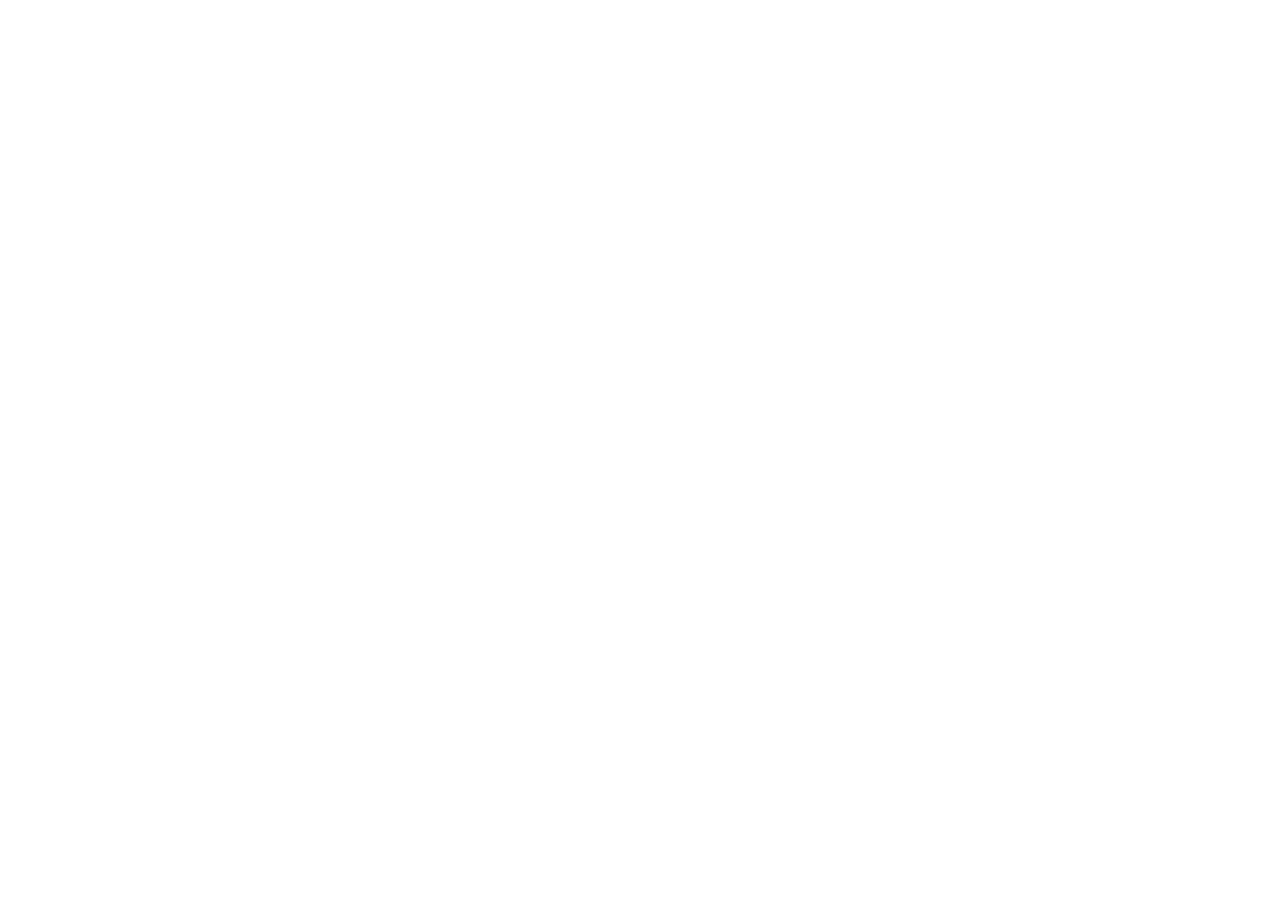
==== hw1/html/index_2.html @ fab0e2ff "initial version" ====
<!DOCTYPE html>
<html lang="en">
    <head>
        <meta charset="UTF-8">
        <meta name="viewport" content="width=device-width, initial-scale=1.0">
        <link rel="stylesheet" href="../html/index_1.html">
        <link rel="stylesheet" href="../css/style.css">

        <title>Page two description</title>
    </head>
    <body>

    </body>
</html>
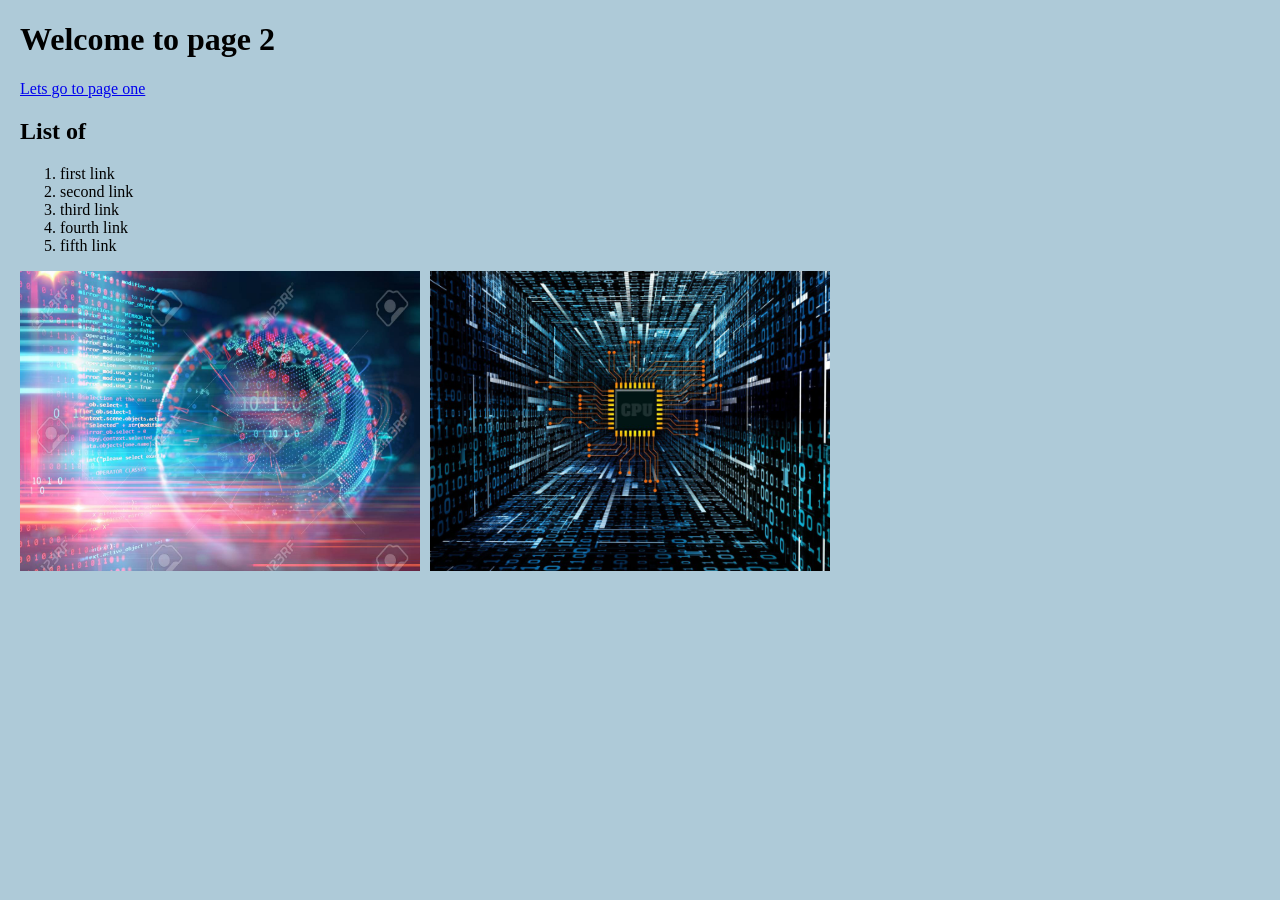
==== commit e3ee0c4e: "first version" ====
--- a/hw1/html/index_2.html
+++ b/hw1/html/index_2.html
@@ -9,6 +9,20 @@
         <title>Page two description</title>
     </head>
     <body>
+        <h1> Welcome to page 2</h1>
+        <a href="./index.html">Lets go to page one</a>
+        <h2>List of </h2>
+        <ol>
+            <li><a>first link</a></li>
+            <li><a>second link</a></li>
+            <li><a>third link</a></li>
+            <li><a>fourth link</a></li>
+            <li><a>fifth link</a></li>
+        </ol>
+        <div style="display: flex;flex-direction: row;gap: 10px;">
+            <img src="../Images/programming.jpg" width="400">
+            <img src="../Images/vlsi3.png" width="400">
+        </div>
 
     </body>
 </html>
--- a/hw1/css/style.css
+++ b/hw1/css/style.css
@@ -0,0 +1,22 @@
+body{
+    background-color: rgb(174, 202, 216);
+    margin: 20px;
+}
+
+h1{
+    color: black;
+}
+
+p{
+    font-size: 14px;
+    line-height: 1.5;
+}
+
+.first_word{
+    font-weight: bold;
+    font-size: 14px;
+}
+
+a:hover{
+    color:blue
+}
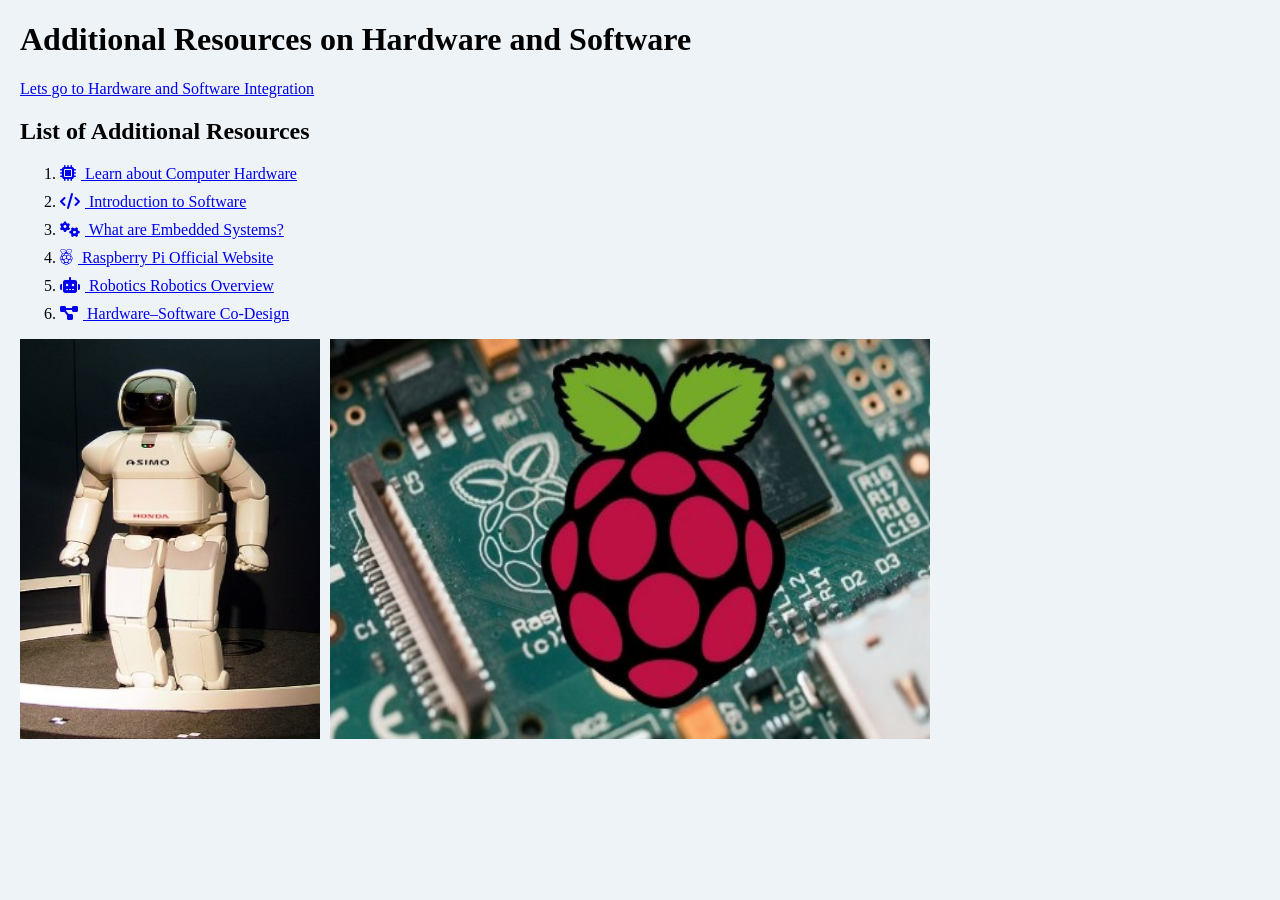
==== commit ca398f95: "second version" ====
--- a/hw1/html/index_2.html
+++ b/hw1/html/index_2.html
@@ -5,23 +5,49 @@
         <meta name="viewport" content="width=device-width, initial-scale=1.0">
         <link rel="stylesheet" href="../html/index_1.html">
         <link rel="stylesheet" href="../css/style.css">
+        <link rel="stylesheet" href="https://cdnjs.cloudflare.com/ajax/libs/font-awesome/6.5.0/css/all.min.css">
 
-        <title>Page two description</title>
+        <title>Additional Resources</title>
     </head>
     <body>
-        <h1> Welcome to page 2</h1>
-        <a href="./index.html">Lets go to page one</a>
-        <h2>List of </h2>
+        <h1> Additional Resources on Hardware and Software</h1>
+        <a href="./index.html">Lets go to Hardware and Software Integration</a>
+        <h2>List of Additional Resources</h2>
         <ol>
-            <li><a>first link</a></li>
-            <li><a>second link</a></li>
-            <li><a>third link</a></li>
-            <li><a>fourth link</a></li>
-            <li><a>fifth link</a></li>
+            <li>
+                <a href="https://en.wikipedia.org/wiki/Computer_hardware" target="_blank"><i class="fa-solid fa-microchip"></i>
+                    Learn about Computer Hardware
+                </a>
+            </li>
+            <li>
+                <a href="https://en.wikipedia.org/wiki/Software" target="_blank"><i class="fa-solid fa-code"></i>
+                    Introduction to Software
+                </a>
+            </li>
+            <li>
+                <a href="https://en.wikipedia.org/wiki/Embedded_system" target="_blank"><i class="fa-solid fa-gears"></i>
+                    What are Embedded Systems?
+                </a>
+            </li>
+            <li>
+                <a href="https://www.raspberrypi.org/" target="_blank"><i class="fa-brands fa-raspberry-pi"></i>
+                    Raspberry Pi Official Website
+                </a>
+            </li>
+            <li>
+                <a href="https://en.wikipedia.org/wiki/Robot" target="_blank"><i class="fa-solid fa-robot"></i> Robotics 
+                    Robotics Overview
+                </a>
+            </li>
+            <li>
+                <a href="https://en.wikipedia.org/wiki/Hardware%E2%80%93software_co-design" target="_blank"><i class="fa-solid fa-diagram-project"></i>
+                    Hardware–Software Co-Design
+                </a>
+            </li>
         </ol>
         <div style="display: flex;flex-direction: row;gap: 10px;">
-            <img src="../Images/programming.jpg" width="400">
-            <img src="../Images/vlsi3.png" width="400">
+            <img src="../Images/robot.jpg" width="300" height=400>
+            <img src="../Images/raspberryPi5.jpg" width="600">
         </div>
 
     </body>
--- a/hw1/css/style.css
+++ b/hw1/css/style.css
@@ -1,5 +1,5 @@
 body{
-    background-color: rgb(174, 202, 216);
+    background-color: #eef3f8;
     margin: 20px;
 }
 
@@ -10,6 +10,7 @@
 p{
     font-size: 14px;
     line-height: 1.5;
+    width: 700px;
 }
 
 .first_word{
@@ -20,3 +21,11 @@
 a:hover{
     color:blue
 }
+
+li{
+    margin-bottom: 10px;
+}
+
+i{
+    margin-right: 5px;
+}
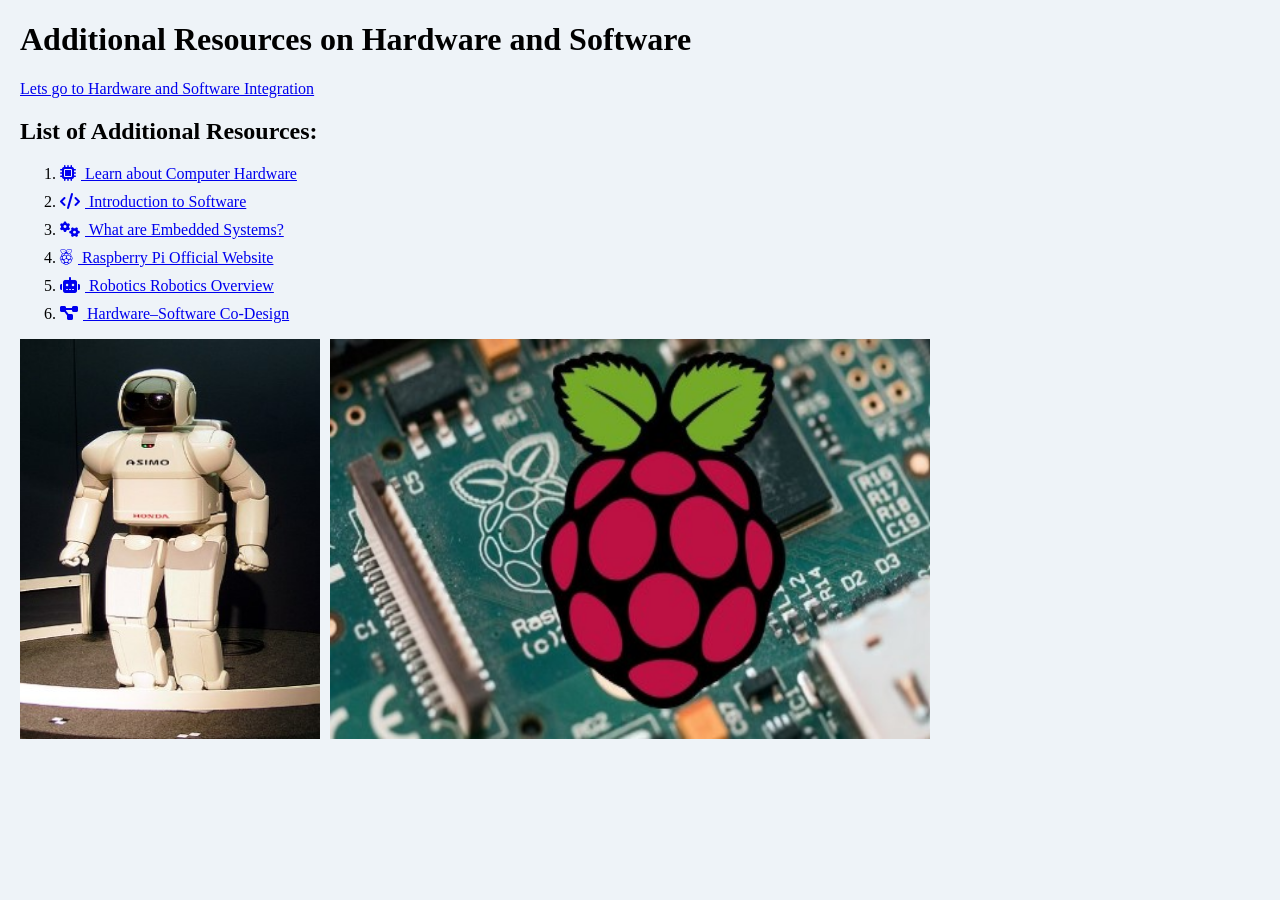
==== commit c40df905: "second version" ====
--- a/hw1/html/index_2.html
+++ b/hw1/html/index_2.html
@@ -7,12 +7,12 @@
         <link rel="stylesheet" href="../css/style.css">
         <link rel="stylesheet" href="https://cdnjs.cloudflare.com/ajax/libs/font-awesome/6.5.0/css/all.min.css">
 
-        <title>Additional Resources</title>
+        <title>Additional Resources </title>
     </head>
     <body>
         <h1> Additional Resources on Hardware and Software</h1>
         <a href="./index.html">Lets go to Hardware and Software Integration</a>
-        <h2>List of Additional Resources</h2>
+        <h2>List of Additional Resources:</h2>
         <ol>
             <li>
                 <a href="https://en.wikipedia.org/wiki/Computer_hardware" target="_blank"><i class="fa-solid fa-microchip"></i>
